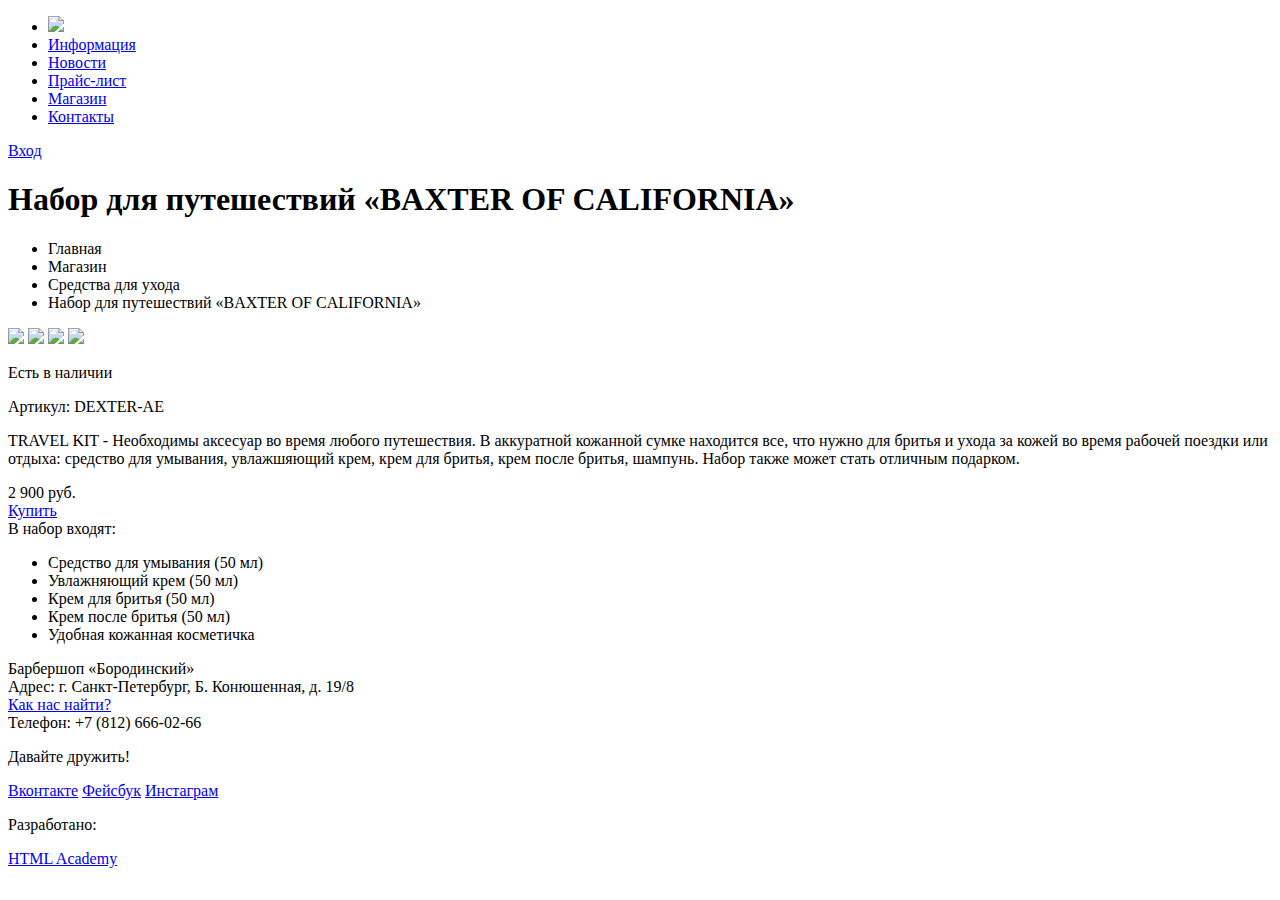
==== barbershop-item.html @ 64506421 "HTML-разметка" ====
<!DOCTYPE html>
<html lang="ru">
  <head>
    <meta charset="utf-8">
    <title>Набор для путешествий</title>
  </head>
  <body>
    <header class="main-header">
      <div class="container">
        <nav class="main-navigation">
          <ul>
            <li>
              <a href="#"><img src="http://placehold.it/50x50"></a> <!-- Это должна быть ссылка на
                главную страницу или просто картинка? -->
            </li>
            <li>
              <a href="#">Информация</a>
            </li>
            <li>
              <a href="#">Новости</a>
            </li>
            <li>
              <a href="#">Прайс-лист</a>
            </li>
            <li>
              <a href="#">Магазин</a>
            </li>
            <li>
              <a href="#">Контакты</a>
            </li>
          </ul>
        </nav>
        <div class="user-block">
          <a class="login" href="#">Вход</a>
        </div>
      </div>
    </header>
    <main class="container">
      <h1>Набор для путешествий &laquo;BAXTER OF CALIFORNIA&raquo;</h1>
      <div class="breadcrumbs">
        <ul>
          <li>
            Главная
          </li>
          <li>
            Магазин
          </li>
          <li>
            Средства для ухода
          </li>
          <li>
            Набор для путешествий &laquo;BAXTER OF CALIFORNIA&raquo;
          </li>
        </ul>
      </div>
      <div class="photos">
        <img src="http://placehold.it/150x100" class="photo main">
        <img src="http://placehold.it/150x100" class="photo mini">
        <img src="http://placehold.it/150x100" class="photo mini">
        <img src="http://placehold.it/150x100" class="photo mini">
      </div>
      <div class="description">
        <p>Есть в наличии</p>
        <p>Артикул: DEXTER-AE</p><!-- Не совсем понятно, какой должен быть тег
          и как это вообще реализовано -->
        <p>
          TRAVEL KIT - Необходимы аксесуар во время любого путешествия.
          В аккуратной кожанной сумке находится все, что нужно для бритья
          и ухода за кожей во время рабочей поездки или отдыха: средство
          для умывания, увлажшяющий крем, крем для бритья, крем после бритья,
          шампунь. Набор также может стать отличным подарком.
        </p>
        <div class="price">
          2 900 руб.
        </div>
        <a href="#">Купить</a><br><!-- Не очень понятно, ссылка или кнопка.
          Что должно происходить при нажатии? -->
        <span>В набор входят:<span>
        <ul>
          <li>
            Средство для умывания (50 мл)
          </li>
          <li>
            Увлажняющий крем (50 мл)
          </li>
          <li>
            Крем для бритья (50 мл)
          </li>
          <li>
            Крем после бритья (50 мл)
          </li>
          <li>
            Удобная кожанная косметичка
          </li>
        </ul>
      </div>
    </main>
    <footer class="main-footer">
      <div class="container">
        <section class="footer-contacts">
          Барбершоп «Бородинский»<br>
          Адрес: г. Санкт-Петербург, Б. Конюшенная, д. 19/8<br>
          <a href="#">Как нас найти?</a><br>
          Телефон: +7 (812) 666-02-66
        </section>
        <section class="footer-social">
          <p>Давайте дружить!</p>
          <a class="social-btn social-btn-vk" href="#">Вконтакте</a>
          <a class="social-btn social-btn-fb" href="#">Фейсбук</a>
          <a class="social-btn social-btn-inst" href="#">Инстаграм</a>
        </section>
        <section class="footer-copyright">
          <p>Разработано:</p>
          <a class="btn" href="https://htmlacademy.ru">HTML Academy</a>
        </section>
      </div>
    </footer>
  </body>
</html>
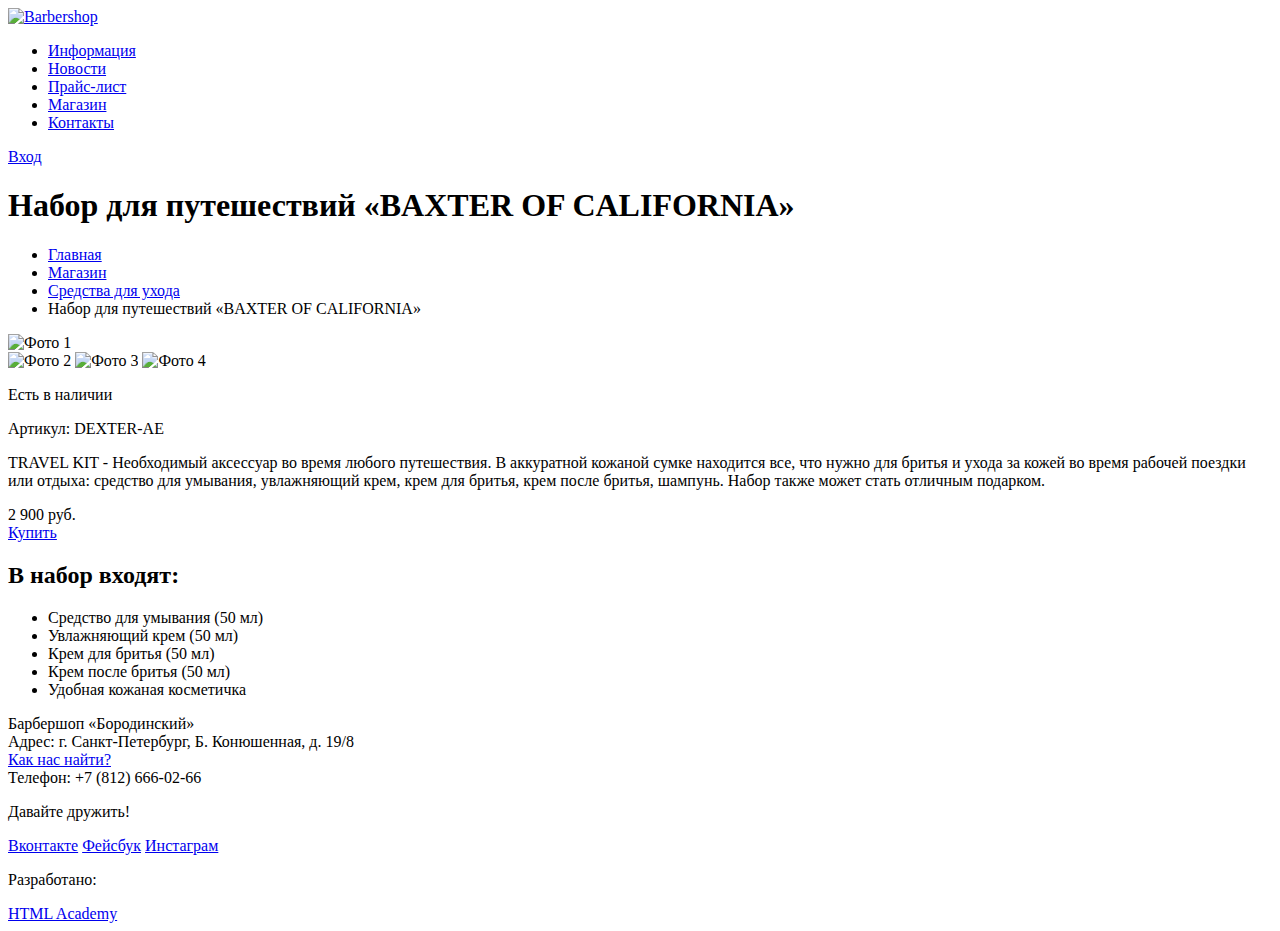
==== commit 7751ef43: "Проставлены классы кнопок и объединены классы .filters и .product-groups" ====
--- a/barbershop-item.html
+++ b/barbershop-item.html
@@ -7,12 +7,11 @@
   <body>
     <header class="main-header">
       <div class="container">
+        <a href="#" class="logo">
+          <img src="http://placehold.it/50x50" alt="Barbershop" width="50" height="50">
+        </a>
         <nav class="main-navigation">
           <ul>
-            <li>
-              <a href="#"><img src="http://placehold.it/50x50"></a> <!-- Это должна быть ссылка на
-                главную страницу или просто картинка? -->
-            </li>
             <li>
               <a href="#">Информация</a>
             </li>
@@ -22,7 +21,7 @@
             <li>
               <a href="#">Прайс-лист</a>
             </li>
-            <li>
+            <li class="active">
               <a href="#">Магазин</a>
             </li>
             <li>
@@ -40,59 +39,53 @@
       <div class="breadcrumbs">
         <ul>
           <li>
-            Главная
+            <a href="#">Главная</a>
           </li>
           <li>
-            Магазин
+            <a href="#">Магазин</a>
           </li>
           <li>
-            Средства для ухода
+            <a href="#">Средства для ухода</a>
           </li>
           <li>
             Набор для путешествий &laquo;BAXTER OF CALIFORNIA&raquo;
           </li>
         </ul>
       </div>
-      <div class="photos">
-        <img src="http://placehold.it/150x100" class="photo main">
-        <img src="http://placehold.it/150x100" class="photo mini">
-        <img src="http://placehold.it/150x100" class="photo mini">
-        <img src="http://placehold.it/150x100" class="photo mini">
-      </div>
-      <div class="description">
-        <p>Есть в наличии</p>
-        <p>Артикул: DEXTER-AE</p><!-- Не совсем понятно, какой должен быть тег
-          и как это вообще реализовано -->
-        <p>
-          TRAVEL KIT - Необходимы аксесуар во время любого путешествия.
-          В аккуратной кожанной сумке находится все, что нужно для бритья
-          и ухода за кожей во время рабочей поездки или отдыха: средство
-          для умывания, увлажшяющий крем, крем для бритья, крем после бритья,
-          шампунь. Набор также может стать отличным подарком.
-        </p>
-        <div class="price">
-          2 900 руб.
+      <div class="content">
+        <div class="photos">
+          <img src="http://placehold.it/150x150" alt="Фото 1" width="150" height="150" class="photo">
+          <div class="phptos-mini">
+            <img src="http://placehold.it/50x50" alt="Фото 2" width="50" height="50" class="photo mini">
+            <img src="http://placehold.it/50x50" alt="Фото 3" width="50" height="50" class="photo mini">
+            <img src="http://placehold.it/50x50" alt="Фото 4" width="50" height="50" class="photo mini">
+          </div>
         </div>
-        <a href="#">Купить</a><br><!-- Не очень понятно, ссылка или кнопка.
-          Что должно происходить при нажатии? -->
-        <span>В набор входят:<span>
-        <ul>
-          <li>
-            Средство для умывания (50 мл)
-          </li>
-          <li>
-            Увлажняющий крем (50 мл)
-          </li>
-          <li>
-            Крем для бритья (50 мл)
-          </li>
-          <li>
-            Крем после бритья (50 мл)
-          </li>
-          <li>
-            Удобная кожанная косметичка
-          </li>
-        </ul>
+        <div class="description">
+          <div class="availability">
+            <p class="left">Есть в наличии</p>
+            <p class="right">Артикул: DEXTER-AE</p>
+          </div>
+          <p>
+            TRAVEL KIT - Необходимый аксессуар во время любого путешествия.
+            В аккуратной кожаной сумке находится все, что нужно для бритья
+            и ухода за кожей во время рабочей поездки или отдыха: средство
+            для умывания, увлажняющий крем, крем для бритья, крем после бритья,
+            шампунь. Набор также может стать отличным подарком.
+          </p>
+          <div class="buy">
+            <div class="price">2 900 руб.</div>
+            <a href="#" class="btn">Купить</a>
+          </div>
+          <h2>В набор входят:</h2>
+          <ul class="set">
+            <li>Средство для умывания (50 мл)</li>
+            <li>Увлажняющий крем (50 мл)</li>
+            <li>Крем для бритья (50 мл)</li>
+            <li>Крем после бритья (50 мл)</li>
+            <li>Удобная кожаная косметичка</li>
+          </ul>
+        </div>
       </div>
     </main>
     <footer class="main-footer">
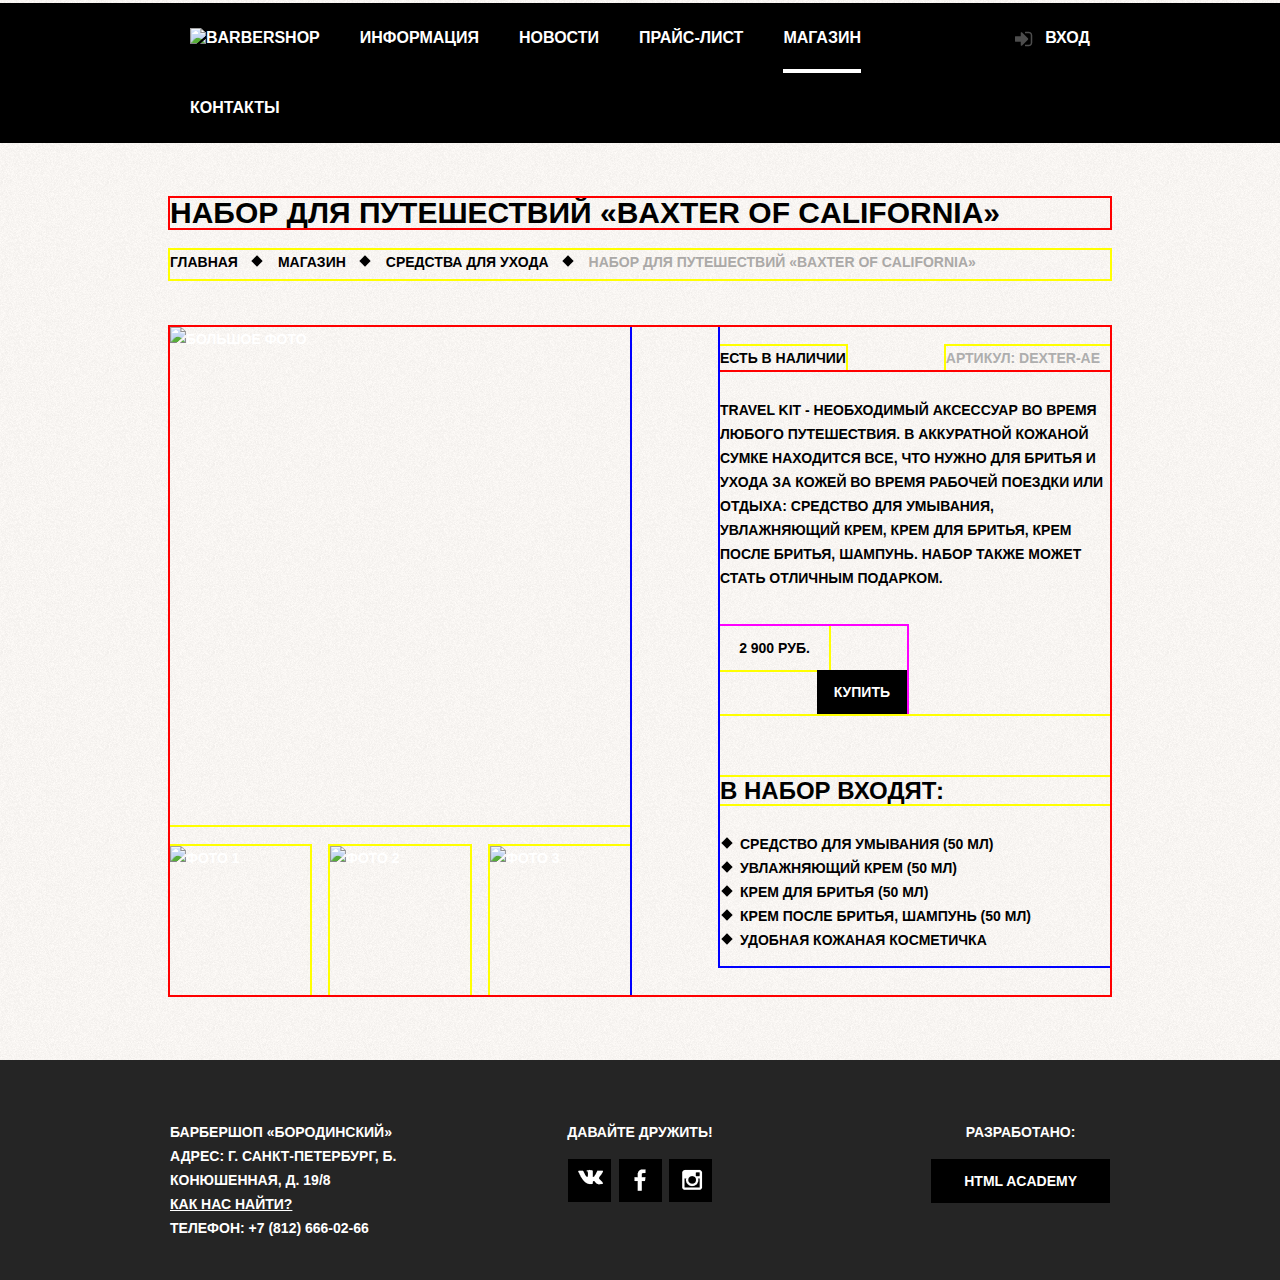
==== commit 59feeb04: "Готовая верстка страниц" ====
--- a/barbershop-item.html
+++ b/barbershop-item.html
@@ -3,15 +3,18 @@
   <head>
     <meta charset="utf-8">
     <title>Набор для путешествий</title>
+    <link href="css/style.css" rel="stylesheet">
   </head>
-  <body>
+  <body class="second-page">
     <header class="main-header">
-      <div class="container">
-        <a href="#" class="logo">
-          <img src="http://placehold.it/50x50" alt="Barbershop" width="50" height="50">
-        </a>
+      <div class="container clearfix">
         <nav class="main-navigation">
           <ul>
+            <li>
+              <a href="#" class="logo">
+                <img src="img/logo.png" alt="Barbershop" width="111" height="24">
+              </a>
+            </li>
             <li>
               <a href="#">Информация</a>
             </li>
@@ -35,61 +38,61 @@
       </div>
     </header>
     <main class="container">
-      <h1>Набор для путешествий &laquo;BAXTER OF CALIFORNIA&raquo;</h1>
-      <div class="breadcrumbs">
-        <ul>
-          <li>
-            <a href="#">Главная</a>
-          </li>
-          <li>
-            <a href="#">Магазин</a>
-          </li>
-          <li>
-            <a href="#">Средства для ухода</a>
-          </li>
-          <li>
-            Набор для путешествий &laquo;BAXTER OF CALIFORNIA&raquo;
-          </li>
-        </ul>
-      </div>
-      <div class="content">
+      <h1 class="main-title">Набор для путешествий &laquo;BAXTER OF CALIFORNIA&raquo;</h1>
+      <ul class="breadcrumbs clearfix">
+        <li>
+          <a href="#">Главная</a>
+        </li>
+        <li>
+          <a href="#">Магазин</a>
+        </li>
+        <li>
+          <a href="#">Средства для ухода</a>
+        </li>
+        <li>
+          Набор для путешествий &laquo;BAXTER OF CALIFORNIA&raquo;
+        </li>
+      </ul>
+      <div class="content clearfix">
         <div class="photos">
-          <img src="http://placehold.it/150x150" alt="Фото 1" width="150" height="150" class="photo">
-          <div class="phptos-mini">
-            <img src="http://placehold.it/50x50" alt="Фото 2" width="50" height="50" class="photo mini">
-            <img src="http://placehold.it/50x50" alt="Фото 3" width="50" height="50" class="photo mini">
-            <img src="http://placehold.it/50x50" alt="Фото 4" width="50" height="50" class="photo mini">
+          <img src="img/photo-big.jpg" alt="Большое фото" width="460" height="498" class="photo">
+          <div class="phptos-mini clearfix">
+            <img src="img/photo-mini-1.jpg" alt="Фото 1" width="140" height="149" class="photo mini">
+            <img src="img/photo-mini-2.jpg" alt="Фото 2" width="140" height="149" class="photo mini">
+            <img src="img/photo-mini-3.jpg" alt="Фото 3" width="140" height="149" class="photo mini">
           </div>
         </div>
         <div class="description">
-          <div class="availability">
-            <p class="left">Есть в наличии</p>
-            <p class="right">Артикул: DEXTER-AE</p>
+          <div class="product-info">
+            <div class="availability clearfix">
+              <p class="left">Есть в наличии</p>
+              <p class="right">Артикул: DEXTER-AE</p>
+            </div>
+            <p>
+              TRAVEL KIT - Необходимый аксессуар во время любого путешествия.
+              В аккуратной кожаной сумке находится все, что нужно для бритья
+              и ухода за кожей во время рабочей поездки или отдыха: средство
+              для умывания, увлажняющий крем, крем для бритья, крем после бритья,
+              шампунь. Набор также может стать отличным подарком.
+            </p>
+            <div class="buy clearfix">
+              <div class="price">2 900 руб.</div>
+              <a href="#" class="btn">Купить</a>
+            </div>
           </div>
-          <p>
-            TRAVEL KIT - Необходимый аксессуар во время любого путешествия.
-            В аккуратной кожаной сумке находится все, что нужно для бритья
-            и ухода за кожей во время рабочей поездки или отдыха: средство
-            для умывания, увлажняющий крем, крем для бритья, крем после бритья,
-            шампунь. Набор также может стать отличным подарком.
-          </p>
-          <div class="buy">
-            <div class="price">2 900 руб.</div>
-            <a href="#" class="btn">Купить</a>
-          </div>
-          <h2>В набор входят:</h2>
+          <h2 class="mini-title">В набор входят:</h2>
           <ul class="set">
             <li>Средство для умывания (50 мл)</li>
             <li>Увлажняющий крем (50 мл)</li>
             <li>Крем для бритья (50 мл)</li>
-            <li>Крем после бритья (50 мл)</li>
+            <li>Крем после бритья, шампунь (50 мл)</li>
             <li>Удобная кожаная косметичка</li>
           </ul>
         </div>
       </div>
     </main>
     <footer class="main-footer">
-      <div class="container">
+      <div class="container clearfix">
         <section class="footer-contacts">
           Барбершоп «Бородинский»<br>
           Адрес: г. Санкт-Петербург, Б. Конюшенная, д. 19/8<br>
--- a/css/style.css
+++ b/css/style.css
@@ -0,0 +1,779 @@
+
+/*  background: url("../img/barbershop-item.png") no-repeat 50% 0;
+  background-size: 1200px auto; */
+  /*  background: url("../img/_barbershop-shop.png") no-repeat 50% 0;
+    background-size: 1200px auto; */
+
+
+body {
+  margin: 0;
+  margin-top: 3px;
+  min-width: 960px;
+
+  font-weight: 700;
+  font-size: 14px;
+  line-height: 24px;
+  font-family: "PT Sans Narrow", "Arial", sans-serif;
+  color: #ffffff;
+  text-transform: uppercase;
+  background-size: 1200px auto;
+  background: #000000 url("../img/body-bg.jpg") no-repeat center top;
+}
+
+.second-page {
+  background: url("../img/bg-page.png") repeat 0 0;
+}
+
+.clearfix::after {
+  content: "";
+  display: table;
+  clear: both;
+}
+
+.container {
+  width: 940px;
+  margin: 0 auto;
+  padding: 0 10px;
+}
+
+.main-header {
+  margin-bottom: 55px;
+
+  color: #ffffff;
+
+  background-color: #000000;
+}
+
+.main-navigation {
+  float: left;
+  width: 780px;
+}
+
+.main-navigation ul {
+  margin: 0;
+  padding: 0;
+
+  list-style: none;
+  font-size: 0;
+}
+
+.main-navigation li {
+  display: inline-block;
+
+  font-size: 16px;
+  line-height: 20px;
+  vertical-align: top;
+}
+
+.main-navigation a {
+  display: block;
+  padding: 25px 20px;
+
+  color: #ffffff;
+  text-decoration: none;
+}
+
+.main-navigation .logo {
+  padding-bottom: 17px;
+}
+
+.active a {
+  padding: 25px 0 21px 0;
+  margin: 0 20px;
+  border-bottom: 4px solid #ffffff;
+}
+
+.main-navigation a:hover,
+.main-navigation .active:hover {
+  background: #242424;
+}
+
+.user-block {
+  float: right;
+  max-width: 140px;
+}
+
+.login {
+  position: relative;
+
+  display: inline-block;
+  padding: 25px 20px;
+  padding-left: 50px;
+
+  font-size: 16px;
+  line-height: 20px;
+  vertical-align: top;
+  color: #ffffff;
+  text-decoration: none;
+}
+
+.login:hover {
+  background-color: #242424;
+}
+
+.login::before {
+  content: "";
+  position: absolute;
+  top: 28px;
+  left: 20px;
+
+  width: 18px;
+  height: 18px;
+
+  background: transparent url("../img/sprite.png") no-repeat;
+  background-position: -10px -10px;
+  opacity: 0.3;
+}
+
+.login:hover::before {
+  opacity: 1;
+}
+
+.index-logo {
+  width: 368px;
+  height: 204px;
+  margin: 0 auto;
+  margin-bottom: 25px;
+}
+
+.index-logo img {
+  width: 368px;
+  height: 204px;
+}
+
+.features {
+  margin-bottom: 80px;
+}
+
+.features-item {
+  float: left;
+  width: 300px;
+  margin-right: 20px;
+
+  text-align: center;
+}
+
+.features-item:last-child {
+  margin-right: 0;
+}
+
+.features-name {
+  position: relative;
+
+  display: block;
+  margin-bottom: 30px;
+  padding-bottom: 35px;
+
+  font-size: 30px;
+  line-height: 42px;
+}
+
+.features-item p {
+  margin: 10px;
+  margin-bottom: 0;
+}
+
+.features-name::after {
+  content: "";
+  position: absolute;
+  bottom: 0;
+  left: 50%;
+
+  display: block;
+  width: 20px;
+  height: 20px;
+  margin-left: -10px;
+
+  background-color: #ffffff;
+  transform: rotate(45deg);
+}
+
+.index-content {
+  margin-bottom: 35px;
+  padding: 50px 80px;
+
+  color: #000000;
+
+  background: url("../img/index-content-shadow.png") no-repeat center,
+  #f8f5f2 url("../img/pattern-white.jpg");
+}
+
+.index-content-left {
+  float: left;
+  width: 380px;
+}
+
+.index-content-right {
+  float: right;
+  width: 300px;
+}
+
+.index-content-title {
+  margin: 0;
+  margin-bottom: 25px;
+
+  font-size: 30px;
+  line-height: 42px;
+}
+
+.index-content p {
+  margin: 0;
+  margin-bottom: 25px;
+}
+
+.news-preview {
+  margin: 0;
+  padding: 0;
+  padding-right: 35px;
+
+  list-style: none;
+}
+
+.news-preview li {
+  margin-bottom: 25px;
+}
+
+.news-preview p {
+  margin-bottom: 0;
+}
+
+.news-preview time {
+  text-transform: none;
+}
+
+.btn {
+  display: inline-block;
+  margin-right: 16px;
+  padding: 10px 33px;
+
+  font-weight: 700;
+  font-size: 14px;
+  line-height: 24px;
+  font-family: "PT Sans Narrow", "Arial", sans-serif;
+  vertical-align: top;
+  text-align: center;
+  color: #ffffff;
+  text-transform: uppercase;
+  text-decoration: none;
+
+  background-color: #000000;
+  border: none;
+  outline: none;
+  cursor: pointer;
+}
+
+.btn:hover,
+.btn:active {
+  background-color: #663d15;
+}
+
+.btn.disabled,
+.btn:disabled {
+  cursor: default;
+  opacity: 0.5;
+}
+
+.btn.disabled:hover,
+.btn:disabled:hover {
+  background-color: #000000;
+}
+
+.gallery {
+  position: relative;
+
+  height: 260px;
+}
+
+.gallery-content {
+  height: 164px;
+  margin: 0;
+
+  background-color: #cccccc;
+  border: 7px solid #ffffff;
+}
+
+.gallery-content img {
+  width: 286px;
+  height: 164px;
+}
+
+.gallery .btn {
+  position: absolute;
+  bottom: 0;
+
+  width: 140px;
+  margin: 0;
+}
+
+.gallery-prev {
+  left: 0;
+}
+
+.gallery-next {
+  right: 0;
+}
+
+.appointment-form input {
+  float: left;
+  width: 106px;
+  margin-right: 20px;
+  margin-bottom: 20px;
+  padding: 7px 15px;
+
+  font-size: 14px;
+  line-height: 24px;
+  font-family: "PT Sans Narrow", "Arial", sans-serif;
+  color: #000000;
+  text-transform: uppercase;
+
+  background-color: #f9f6f3;
+  border: 2px solid #000000;
+  outline: none;
+}
+
+.appointment-form input:focus {
+  border: 2px solid #663d15;
+}
+
+.appointment-form input:nth-child(2n) {
+  margin-right: 0;
+}
+
+.appointment-form .btn {
+  clear: both;
+  width: 100%;
+}
+
+.main-footer {
+  margin-top: 65px;
+  padding-top: 60px;
+  padding-bottom: 40px;
+
+  color: #ffffff; /* лучше явно прописать везде для футера */
+
+  background: #252525 url("../img/pattern-black.jpg");
+}
+
+.footer-contacts {
+  float: left;
+  width: 320px;
+  margin-right: 60px;
+}
+
+.footer-contacts a {
+  color: #ffffff;
+}
+
+.footer-contacts a:hover {
+  text-decoration: none;
+}
+
+.footer-social {
+  float: left;
+  width: 180px;
+
+  text-align: center;
+}
+
+.footer-copyright {
+  float: right;
+  max-width: 180px;
+}
+
+.footer-social p {
+  margin: 0;
+  margin-bottom: 15px;
+}
+
+.social-btn {
+  display: inline-block;
+  width: 43px;
+  height: 43px;
+  margin: 0 2px;
+
+  font-size: 0;
+  vertical-align: top;
+  text-decoration: none;
+
+  background: #000000 url("../img/sprite.png") no-repeat center;
+
+  transition:
+    background-position 0.5s,
+    background-color 0.5s;
+}
+
+.social-btn:hover {
+  background-color: #ffffff;
+}
+
+.social-btn-vk {
+  background-position: 0 -274px;
+}
+
+.social-btn-fb {
+  background-position: 5px -108px;
+}
+
+.social-btn-inst {
+  background-position: 3px -192px;
+}
+
+.social-btn-vk:hover {
+  background-position: 0 -310px;
+}
+
+.social-btn-fb:hover {
+  background-position: 5px -150px;
+}
+
+.social-btn-inst:hover {
+  background-position: 3px -233px;
+}
+
+.footer-copyright p {
+  margin: 0;
+  margin-bottom: 15px;
+
+  text-align: center;
+}
+
+.footer-copyright .btn {
+  margin-right: 0;
+}
+
+.footer-copyright .btn:hover {
+  color: #000000;
+
+  background-color: #ffffff;
+}
+
+/*!!!!!!!!!!!!!!!!!!!Страница barbershop-shop.html!!!!!!!!!!!!!!!!!!!!!*/
+
+.main-title {
+  margin-top: 0;
+  margin-bottom: 22px;
+  font-size: 30px;
+  line-height: 30px;
+  color: #000000;
+  font-weight: bold;
+  font-family: "PT Sans Narrow", Arial, Helvetica, sans-serif;
+
+  /* Только для оформления сетки */
+  outline: 2px solid red;
+}
+
+.breadcrumbs{
+  margin-bottom: 48px;
+  padding: 0;
+  font-size: 0;
+
+  /* Только для оформления сетки */
+  outline: 2px solid yellow;
+}
+
+.breadcrumbs li {
+  display: inline-block;
+  margin-right: 40px;
+  list-style: none;
+  font-size: 14px;
+  line-height: 24px;
+  color: #aba9a7;
+}
+
+.breadcrumbs a::after {
+  content: "";
+  display: block;
+  position: absolute;
+  top: 3px;
+  right: -23px;
+  width: 8px;
+  height: 8px;
+  background-color: #000000;
+  transform: rotate(45deg);
+}
+
+.breadcrumbs a {
+  position: relative;
+  color: #000000;
+  text-decoration: none;
+}
+
+.shop-content-left {
+  width: 220px;
+  float: left;
+  margin-top: -8px;
+
+  /* Только для оформления сетки */
+  outline: 2px solid blue;
+}
+
+.filter {
+  margin-top: 30px;
+  margin-bottom: 48px;
+  padding: 0;
+  font-size: 14px;
+  line-height: 24px;
+  color: #000000;
+
+  /* Только для оформления сетки */
+  outline: 2px solid red;
+}
+
+.filter li {
+  margin-bottom: 13px;
+  padding-left: 43px;
+  padding-right: 10px;
+  list-style: none;
+
+  /* Только для оформления сетки */
+  outline: 2px solid green;
+}
+
+.filter input {
+  display: none;
+}
+
+.view {
+  padding-left: 29px;
+  padding-right: 29px;
+}
+
+.shop-content-right {
+  width: 700px;
+  float: right;
+
+  /* Только для оформления сетки */
+  outline: 2px solid blue;
+
+}
+
+.mini-title {
+  margin: 0;
+  padding: 0;
+  font-size: 24px;
+  line-height: 27px;
+  color: #000000;
+  font-weight: bold;
+  font-family: "PT Sans Narrow", Arial, Helvetica, sans-serif;
+
+  /* Только для оформления сетки */
+  outline: 2px solid yellow;
+}
+
+.products {
+  margin-bottom: 25px;
+  font-size: 0;
+}
+
+.item {
+  display: inline-block;
+  vertical-align: top;
+  width: 220px;
+  margin-right: 20px;
+  margin-bottom: 20px;
+
+  font-size: 14px;
+
+  /* Только для оформления сетки */
+  outline: 2px solid red;
+
+}
+
+.item:nth-child(3n) {
+  margin-right: 0;
+}
+
+.item img {
+  display: block;
+}
+
+.item p {
+  margin-bottom: 12px;
+  margin-top: 12px;
+  padding-left: 16px;
+  font-size: 14px;
+  line-height: 18px;
+}
+
+.product-name {
+  color: #000000;
+  text-decoration: none;
+  text-transform: none;
+}
+
+.buy {
+  width: 187px;
+  margin-left: 16px;
+  margin-right: 16px;
+  margin-bottom: 16px;
+
+  /* Только для оформления сетки */
+  outline: 2px solid magenta;
+}
+
+.price {
+  float: left;
+  width: 109px;
+  padding: 10px 0;
+  text-align: center;
+  font-size: 14px;
+  line-height: 24px;
+  color: #000000;
+
+  /* Только для оформления сетки */
+  outline: 2px solid yellow;
+}
+
+.buy .btn {
+  float: right;
+  margin: 0;
+  padding: 10px 17px;
+}
+
+.pages {
+  padding: 0;
+  margin: 0;
+  /* Только для оформления сетки */
+  outline: 2px solid yellow;
+}
+
+.page {
+  float: left;
+  width: 44px;
+  margin-right: 6px;
+  list-style: none;
+  text-align: center;
+  background-color: #000000;
+
+  /* Только для оформления сетки */
+  outline: 2px solid red;
+}
+
+.page a {
+    display: block;
+    height: 24px;
+    width: 44px;
+    padding: 10px 0;
+    color: #ffffff;
+    font-size: 14px;
+    line-height: 24px;
+    text-decoration: none;
+}
+
+.active-page {
+  color: #000000;
+  padding: 10px 0;
+  font-size: 14px;
+  line-height: 24px;
+  background-color: #ffffff;
+}
+
+/*!!!!!!!!!!!!!!!!!!!!!barbershop-item.html!!!!!!!!!!!!!!!!*/
+
+.content {
+  /* Только для оформления сетки */
+  outline: 2px solid red;
+}
+
+.photos {
+  float: left;
+  width: 460px;
+
+  /* Только для оформления сетки */
+  outline: 2px solid blue;
+}
+
+.photo {
+  display: block;
+
+  /* Только для оформления сетки */
+  outline: 2px solid yellow;
+}
+
+.mini {
+  float: left;
+  max-width: 140px;
+  margin-top: 21px;
+  margin-right: 20px;
+}
+
+.mini:nth-child(3n) {
+  margin-right: 0;
+}
+
+.description {
+  float: right;
+  width: 390px;
+
+
+  /* Только для оформления сетки */
+  outline: 2px solid blue;
+}
+
+.product-info {
+  margin-bottom: 63px;
+
+  /* Только для оформления сетки */
+  outline: 2px solid yellow;
+}
+
+.availability {
+padding-top: 19px;
+margin-bottom: 28px;
+
+  /* Только для оформления сетки */
+  outline: 2px solid red;
+}
+
+.description .left {
+  float: left;
+  padding: 0;
+  margin: 0;
+  color: #000000;
+
+  /* Только для оформления сетки */
+  outline: 2px solid yellow;
+}
+
+.description .right {
+  float: right;
+  padding: 0;
+  padding-right: 10px;
+  margin: 0;
+  color: #aeaeae;
+
+  /* Только для оформления сетки */
+  outline: 2px solid yellow;
+}
+
+.product-info > p {
+  margin-bottom: 36px;
+  color: #000000;
+}
+
+.product-info .buy {
+  margin: 0;
+}
+
+.set {
+  margin-top: 28px;
+  list-style: none;
+  padding-left: 20px;
+  color: #000000;
+}
+
+.set li {
+  position: relative;
+}
+
+.set li::before {
+  content: "";
+  display: block;
+  position: absolute;
+  top: 7px;
+  left: -17px;
+  width: 8px;
+  height: 8px;
+  transform: rotate(45deg);
+  background-color: #000000;
+}
